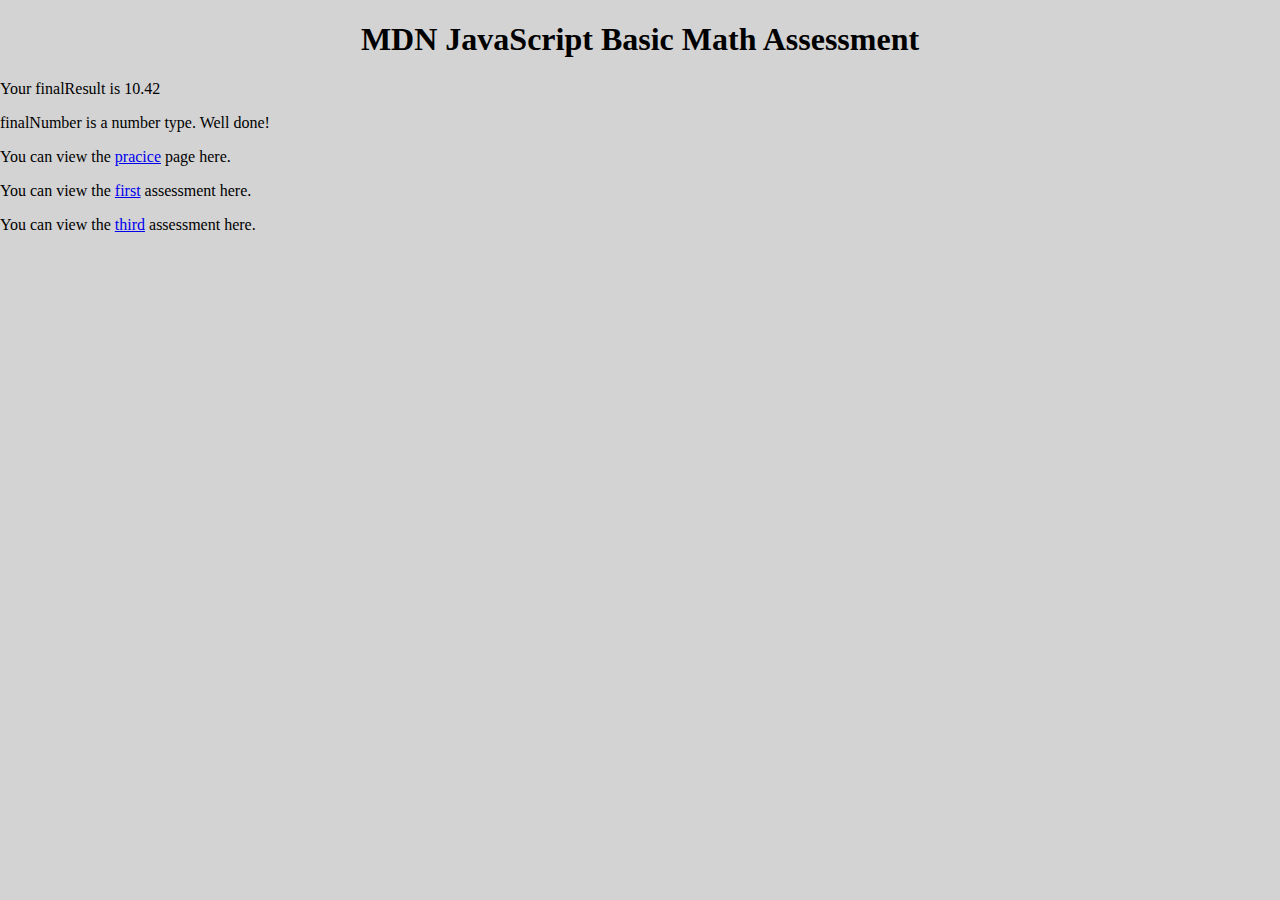
==== assessment2.html @ 94f01d38 "Initial commit" ====
<!DOCTYPE html>
<html lang="en">
  <head>
    <meta charset="UTF-8" />
    <meta http-equiv="X-UA-Compatible" content="IE=edge" />
    <meta name="viewport" content="width=device-width, initial-scale=1.0" />
    <title>MDN JavaScript Basic Math</title>
    <link rel="stylesheet" href="styles.css" />
    <script src="assessment2.js" defer></script>
  </head>
  <body>
    <header>
      <h1>MDN JavaScript Basic Math Assessment</h1>
    </header>

    <section class="preview"></section>

    <footer>
      <p>You can view the <a href="index.html">pracice</a> page here.</p>
      <p>
        You can view the <a href="assessment1.html">first</a> assessment here.
      </p>
      <p>
        You can view the <a href="assessment3.html">third</a> assessment here.
      </p>
    </footer>
  </body>
</html>
---- styles.css ----
html,
body {
  margin: 0;
  padding: 0;
  overflow: auto;
  word-break: keep-all;
  hyphens: auto;
  -webkit-hyphens: auto;
  -moz-hyphens: auto;
  box-sizing: border-box;
  -webkit-box-sizing: border-box;
  -moz-box-sizing: border-box;
}

*,
*::before,
*::after {
  box-sizing: inherit;
}

body {
  background-color: lightgrey;
}

header {
  text-align: center;
}
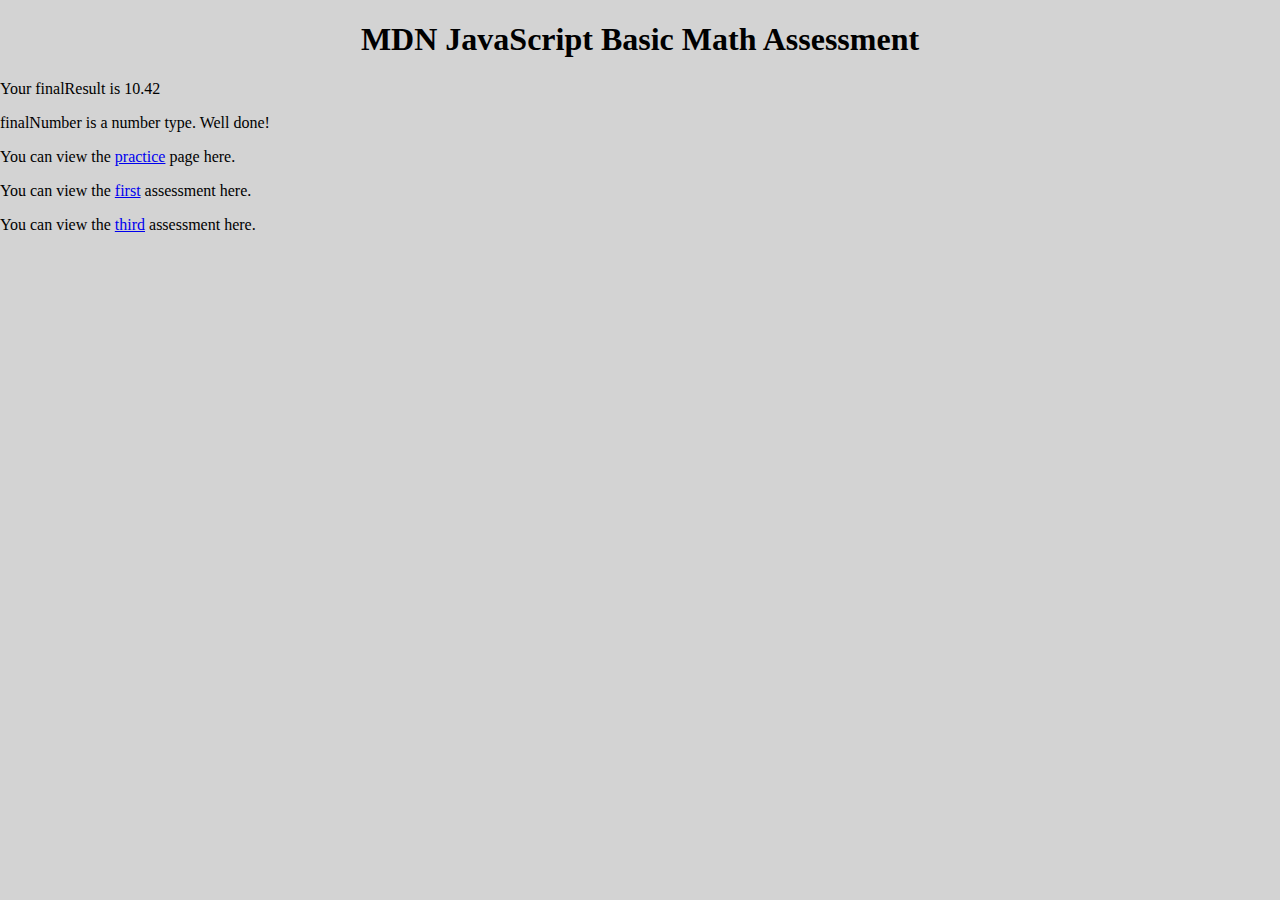
==== commit 892522da: "4 files modified" ====
--- a/assessment2.html
+++ b/assessment2.html
@@ -16,7 +16,7 @@
     <section class="preview"></section>
 
     <footer>
-      <p>You can view the <a href="index.html">pracice</a> page here.</p>
+      <p>You can view the <a href="index.html">practice</a> page here.</p>
       <p>
         You can view the <a href="assessment1.html">first</a> assessment here.
       </p>
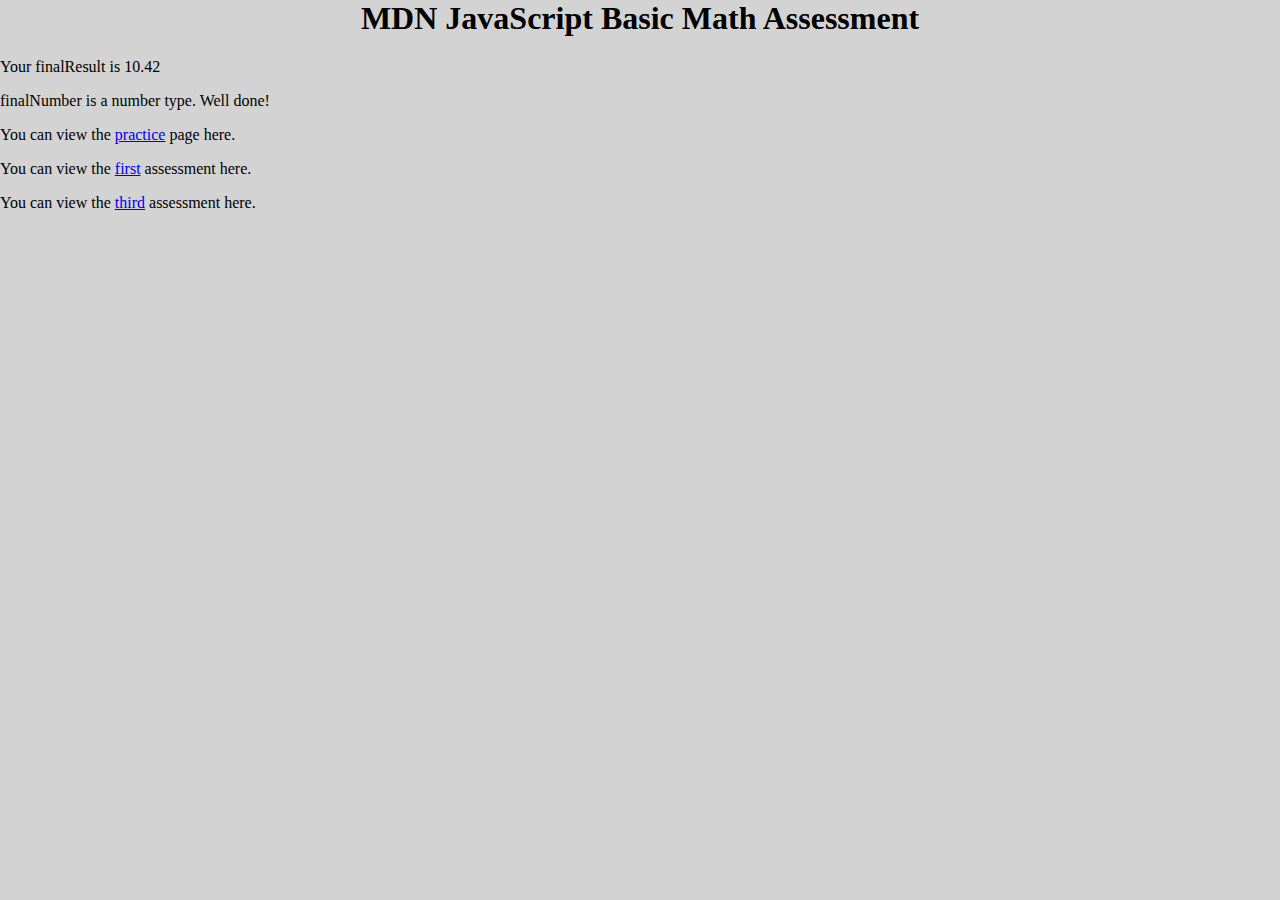
==== commit 509a693e: "3 files modified" ====
--- a/assessment2.html
+++ b/assessment2.html
@@ -1,4 +1,4 @@
-<!DOCTYPE html>
+<!-- <!DOCTYPE html> -->
 <html lang="en">
   <head>
     <meta charset="UTF-8" />
